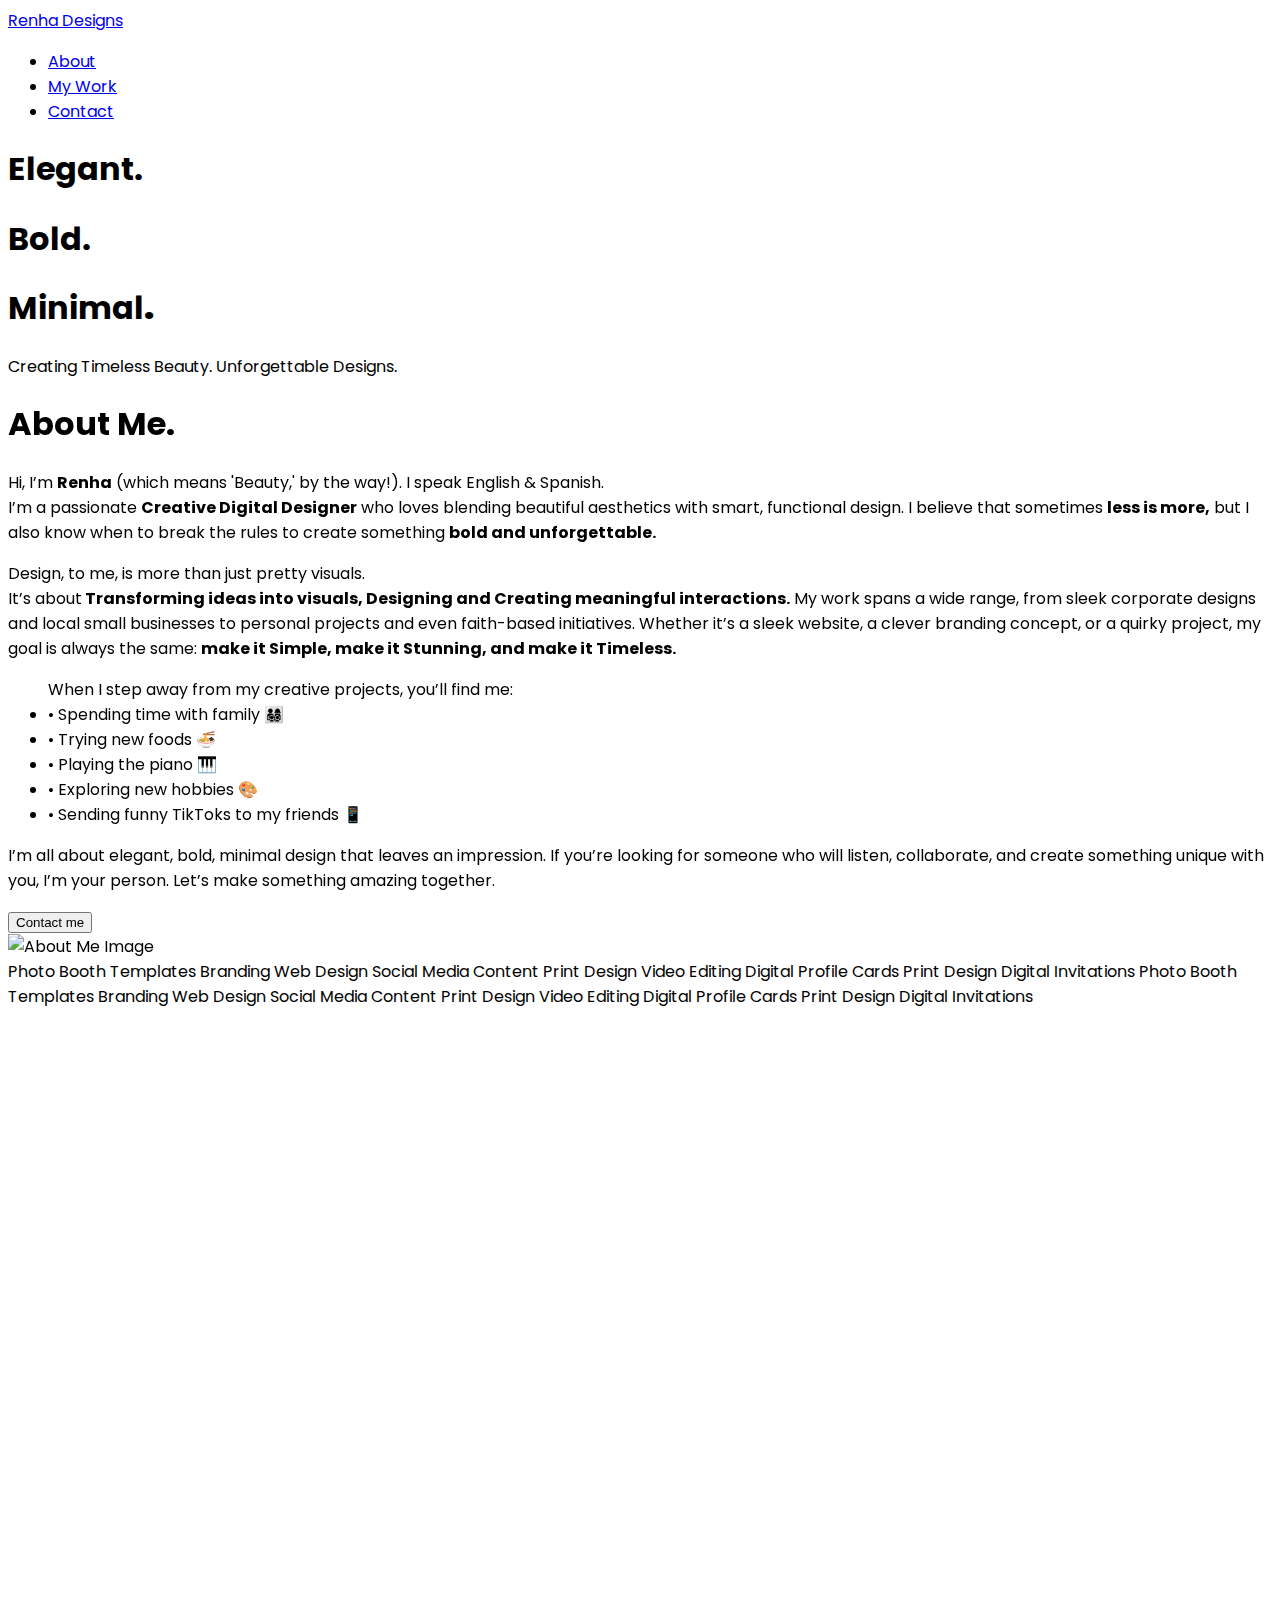
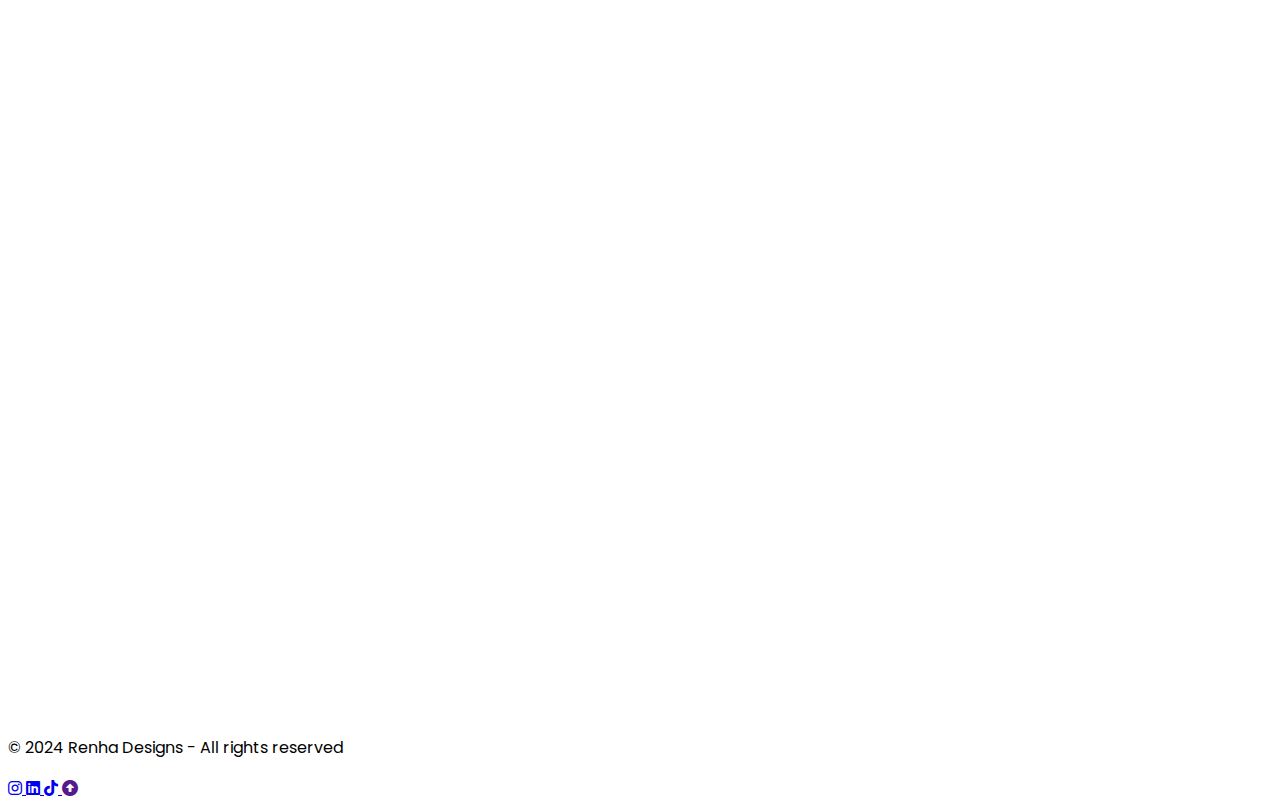
==== Blog/index.html @ b9afbd90 "Update index.html" ====
<!DOCTYPE html>
<html lang="en">
<head>
    <meta charset="UTF-8">
    <meta name="viewport" content="width=device-width, initial-scale=1.0">
    <title>GK Portafolio</title>
    <script src="https://cdn.tailwindcss.com"></script> <!--Calling Tailwind classes-->
    <link
    rel="stylesheet"
    href="https://cdnjs.cloudflare.com/ajax/libs/animate.css/4.1.1/animate.min.css"/> <!--Calling Animate Css animations-->
    <link rel="stylesheet" href="https://cdnjs.cloudflare.com/ajax/libs/font-awesome/6.0.0-beta3/css/all.min.css" /> <!--Calling Icons-->
    <link href="https://unpkg.com/aos@2.3.1/dist/aos.css" rel="stylesheet"> <!--Calling AOS Animations-->
    <style>
        @import url('https://fonts.googleapis.com/css2?family=Poppins:wght@400;600&display=swap'); /*Importing Font*/
        body {
            font-family: 'Poppins', sans-serif;
        }
        @keyframes marquee {   /*Calling Marquee animation from Tailwind*/
            -15% { transform: translateX(100%); }
            100% { transform: translateX(-100%); }
        }
        .marquee {
            animation: marquee 35s linear infinite;
        }
    </style>
</head>
<body class="h-screen">

    <!-- Background covering full page -->
    <div class="h-full bg-cover bg-left relative" style="background-image: url('Imagenes/GenesisHome.png');">
        
    <!-- Transparent Nav Bar -->
    <nav class="absolute top-0 left-0 w-full flex justify-between items-center px-6 py-4 bg-transparent">
           <div class="text-white font-bold text-2xl">
              <a href="#">Renha Designs</a>
         </div>
          <div>
             <ul class="flex space-x-6 text-white font-semibold">
                  <li><a href="#about" class="hover:text-amber-400">About</a></li>
                  <li><a href="#mywork" class="hover:text-amber-400">My Work</a></li>
                 <li><a href="#contactme" class="hover:text-amber-400">Contact</a></li>
             </ul>
          </div>
       </nav>

        <!-- Header -->
        <div class="h-full grid grid-cols-1 md:grid-cols-2 items-center">
            <header class="absolute right-0 top-2/3 md:static md:col-span-2 md:col-start-2 md:translate-y-4 px-8 text-left">
                <h1 class="animate__animated animate__fadeIn animate__slow text-4xl md:text-7xl font-bold text-white">Elegant.</h1>
                <h1 class="animate__animated animate__fadeIn animate__slow animate__delay-1s text-4xl md:text-7xl font-bold text-white">Bold.</h1>
                <h1 class="animate__animated animate__fadeIn animate__slow animate__delay-2s text-4xl md:text-7xl font-bold text-white">Minimal<strong class="text-amber-400">.</strong></h1>
                <p class="animate__animated animate__fadeInUp animate__slow animate__delay-2s text-xl md:text-2xl text-white mt-4">Creating Timeless Beauty. Unforgettable Designs.</p>
            </header>
        </div>

    </div>
    <!-- About Me -->
    <section  id="about" class="bg-black text-white p-8 py-20">
        <div class="container mx-auto px-4 grid grid-cols-1 md:grid-cols-2 gap-10 items-center">
            <!-- Left Column: Who I Am -->
            <div 
               data-aos="fade-up" data-aos-duration="1500">
                <h1 class="text-6xl font-bold mb-6">About Me.</h1>
                   <p class="text-base">
                       Hi, I’m <strong class="text-amber-400">Renha</strong> (which means 'Beauty,' by the way!). I speak English & Spanish.<br> I’m a passionate <strong class="text-red-500">Creative Digital Designer</strong> who loves blending beautiful aesthetics with smart, functional design. I believe that sometimes <strong> less is more,</strong> but I also know when to break the rules to create something <strong class="text-amber-400"> bold and unforgettable.</strong>
                       </p>
                   <p class="text-base mt-2">
                      Design, to me, is more than just pretty visuals.<br>
                      It’s about<strong class="italic"> Transforming ideas into visuals, Designing and Creating meaningful interactions.</strong> My work spans a wide range, from sleek corporate designs and local small businesses to personal projects and even faith-based initiatives.
                      Whether it’s a sleek website, a clever branding concept, or a quirky project, my goal is always the same: <strong class="text-amber-400">make it Simple, make it Stunning, and make it Timeless.</strong>
                  </p>
                  <ul class="text-base mt-2"> When I step away from my creative projects, you’ll find me:
                    <li>•	Spending time with family 👨‍👩‍👧‍👦</li>
                     <li>•	Trying new foods 🍜</li>
                     <li>•	Playing the piano 🎹</li>
                   <li>• Exploring new hobbies 🎨</li>
                      <li>•	Sending funny TikToks to my friends 📱</li>
                  </ul>
                  <p class="text-base mt-2">
                   I’m all about elegant, bold, minimal design that leaves an impression. If you’re looking for someone who will listen, collaborate, and create something unique with you, I’m your person.
                     Let’s make something amazing together.
                  </p>
                  <a href="#contactme">
                  <button class="bg-white text-black font-semibold mt-5 py-2 px-4 border rounded hover:bg-amber-400 hover:text-white transition border-none duration-300"> Contact me
                   </button>
                  </a>
               </div>

                <!-- Right Column: GenesisAbout -->
                <div class="flex justify-center"
                data-aos="fade-up"
                data-aos-duration="1500">
                    <img class="rounded-lg w-auto h-auto px-12" src="Imagenes/GenesisAbout.png" alt="About Me Image">
                </div>
            </div>
        </section>

    <!-- Inifinite Marquee-->
     <div class="overflow-hidden bg-black">
          <div class="flex marquee space-x-10 text-white text-xl font-bold whitespace-nowrap">
                    <span>Photo Booth Templates</span>
                    <span>Branding</span>
                    <span>Web Design</span>
                    <span>Social Media Content</span>
                    <span>Print Design</span>
                    <span>Video Editing</span>
                    <span>Digital Profile Cards</span>
                    <span>Print Design</span>
                    <span>Digital Invitations</span>
                    <span>Photo Booth Templates</span>
                    <span>Branding</span>
                    <span>Web Design</span>
                    <span>Social Media Content</span>
                    <span>Print Design</span>
                    <span>Video Editing</span>
                    <span>Digital Profile Cards</span>
                    <span>Print Design</span>
                    <span>Digital Invitations</span>
         </div>

      <!-- Portafolio -->
      <main id="mywork" class="container mx-auto mt-0 px-4 bg-black py-10"
            data-aos="fade-up"
            data-aos-duration="2000">
        <h1 class="text-6xl text-white font-bold mt-0 mb-8">Some of my Work.</h1>
            
        <!-- Portafolio Grid -->
        <div class="grid grid-cols-1 md:grid-cols-3 gap-8"
             data-aos="fade-up"
             data-aos-duration="1000">

            <!-- Proyect 1 -->
            <article class="bg-white rounded-lg overflow-hidden">
                <img class="w-full h-48 object-cover" src="Imagenes/MESAFLYER.png" alt="flyermockup">
                <div class="p-6">
                    <h2 class="text-2xl font-semibold text-black">Print Design</h2>
                    <p class="text-gray-600 mt-2 mb-4">Print-ready designs for flyers, banners, business cards, brochures, invitations and photo booth templates for print or digital use.</p>
                    <a href="#" class="text-amber-600 hover:underline">View more</a>
                </div>
            </article>

            <!-- Proyect 2 -->
            <article class="bg-white rounded-lg overflow-hidden">
                <img class="w-full h-48 object-cover" src="Imagenes/CanvaSites.png" alt="profilecard">
                <div class="p-6">
                    <h2 class="text-2xl font-semibold text-black">Digital Profile Cards</h2>
                    <p class="text-gray-600 mt-2 mb-4">Mini websites showcasing business or professional personas with key links, custom domains, and optional Tap keychains.</p>
                    <a href="#" class="text-amber-600 hover:underline">View more</a>
                </div>
            </article>

            <!-- Proyect 3 -->
            <article class="bg-white rounded-lg overflow-hidden">
                <img class="w-full h-48 object-cover" src="Imagenes/socialmediacontent.png" alt="SocialMediaContent">
                <div class="p-6">
                    <h2 class="text-2xl font-semibold text-black">Social Media Content</h2>
                    <p class="text-gray-600 mt-2 mb-4">Cohesive Designs. Posts, stories, carousels, and reels across platforms like Facebook, Instagram, TikTok, and LinkedIn.</p>
                    <a href="#" class="text-amber-600 hover:underline">View more</a>
                </div>
            </article>
            <!-- Proyect 4 -->
            <article class="bg-white rounded-lg overflow-hidden">
                <img class="w-full h-48 object-cover" src="Imagenes/DMK-moodboard.png" alt="moodboard">
                <div class="p-6">
                    <h2 class="text-2xl font-semibold text-black">Branding Design</h2>
                    <p class="text-gray-600 mt-2 mb-4">Beyond logos. We craft identities—your brand’s personality, tone, colors, typography, and perfect harmony.</p>
                    <a href="#" class="text-amber-600 hover:underline">View more</a>
                </div>
            </article>
            <!-- Proyect 5 -->
            <article class="bg-white rounded-lg overflow-hidden">
                <img class="w-full h-48 object-cover" src="Imagenes/proposaldesign.png" alt="Proposal Design">
                <div class="p-6">
                    <h2 class="text-2xl font-semibold text-black">Proposal Design for RFP's</h2>
                    <p class="text-gray-600 mt-2 mb-4">Transforming text into branded, polished presentations for RFP submissions, highlighting key information with style.</p>
                    <a href="#" class="text-amber-600 hover:underline">View more</a>
                </div>
            </article>
            <!-- Proyect 6 -->
            <article class="bg-white rounded-lg overflow-hidden">
                <img class="w-full h-48 object-cover" src="Imagenes/digitalinvitation.png" alt="Digital Invitation">
                <div class="p-6">
                    <h2 class="text-2xl font-semibold text-black">Digital Invitations</h2>
                    <p class="text-gray-600 mt-2 mb-4">Interactive mini-sites customized with event themes, live countdown timer, maps, gift registries, and RSVP features.</p>
                    <a href="#" class="text-amber-600 hover:underline">View more</a>
                </div>
            </article>
        </div>
    </main>
    <!-- Contact Me Form -->
<section id="contactme" class="bg-black px-6 py-12 text-white"
        data-aos="flip-up"
        data-aos-duration="1500">
    <div class="container mx-auto max-w-lg">
      <!-- Título del Formulario -->
      <h2 class="mb-8 text-center text-6xl font-bold">Contact Me.</h2>
  
      <!-- Formulario -->
      <form class="space-y-4">
        <!-- Campo Nombre -->
        <div>
          <label for="name" class="mb-2 block font-bold">Name</label>
          <input type="text" id="name" placeholder="Enter your name" class="w-full rounded border text-black px-4 py-2" required />
        </div>
  
        <!-- Campo Email -->
        <div>
          <label for="email" class="mb-2 block font-bold">Email</label>
          <input type="email" id="email" placeholder="Enter your email" class="w-full rounded border text-black px-4 py-2" required />
        </div>
  
        <!-- Campo Service Required -->
        <div>
          <label for="service" class="mb-2 block font-bold">Service Required</label>
          <select id="service" class="w-full rounded border text-black px-4 py-2" required>
            <option value="" disabled selected>Select a service</option>
            <option value="web-design">Web Design</option>
            <option value="digital-design">Digital Design</option>
            <option value="print-design">print Design</option>
            <option value="branding">Branding</option>
            <option value="video-edition">Video Editing</option>
            <option value="smc">Social Media Content</option>
            <option value="other">Other</option>
          </select>
        </div>
  
         <div>
          <label for="description" class="mb-2 block font-bold">Tell me more:</label>
          <input type="text" id="description" placeholder="Please describe the project" class="w-full rounded border text-black px-4 py-6" required />
        </div>
        <!-- Campo Idioma -->
        <div>
          <label for="language" class="mb-2 block font-bold">Language Preference<label>
          <select id="language" class="w-full rounded border text-black px-4 py-2" required>
            <option value="english">English</option>
            <option value="spanish">Español</option>
          </select>
        </div>
  
        <!-- Botón Enviar -->
        <div class="text-center">
          <button type="submit" class="rounded bg-white px-6 py-2 font-semibold text-black transition duration-300 hover:bg-amber-400 hover:text-white">Submit</button>
        </div>
      </form>
    </div>
  </section>

    <!-- Footer -->
    <footer class="bg-black py-6 mt-10">
        <div class="container mx-auto text-center text-white">
            <p>© 2024 Renha Designs - All rights reserved</p>
            <div class="flex justify-center space-x-6 my-4">
      <!-- Instagram Icon -->
      <a href="https://instagram.com" class="text-white transition hover:text-amber-400">
        <i class="fab fa-instagram text-2xl"></i>
      </a>

      <!-- LinkedIn Icon -->
      <a href="https://linkedin.com" class="text-white transition hover:text-amber-400">
        <i class="fab fa-linkedin text-2xl"></i>
      </a>

      <!-- TikTok Icon -->
      <a href="https://tiktok.com" class="text-white transition hover:text-amber-400">
        <i class="fab fa-tiktok text-2xl"></i>
      </a>

      <!-- Back to Home Icon -->
      <a href="" class="text-white transition hover:text-amber-400">
        <i class="fa-solid fa-circle-up text-2xl"></i>
      </a>
    </div>
        </div>
    </footer>
</body>

    <script src="https://unpkg.com/aos@2.3.1/dist/aos.js"></script> <!--Must be in html document for AOS animations to work. Can be located after body-->
    <script>  
    AOS.init();
    </script>
</html>
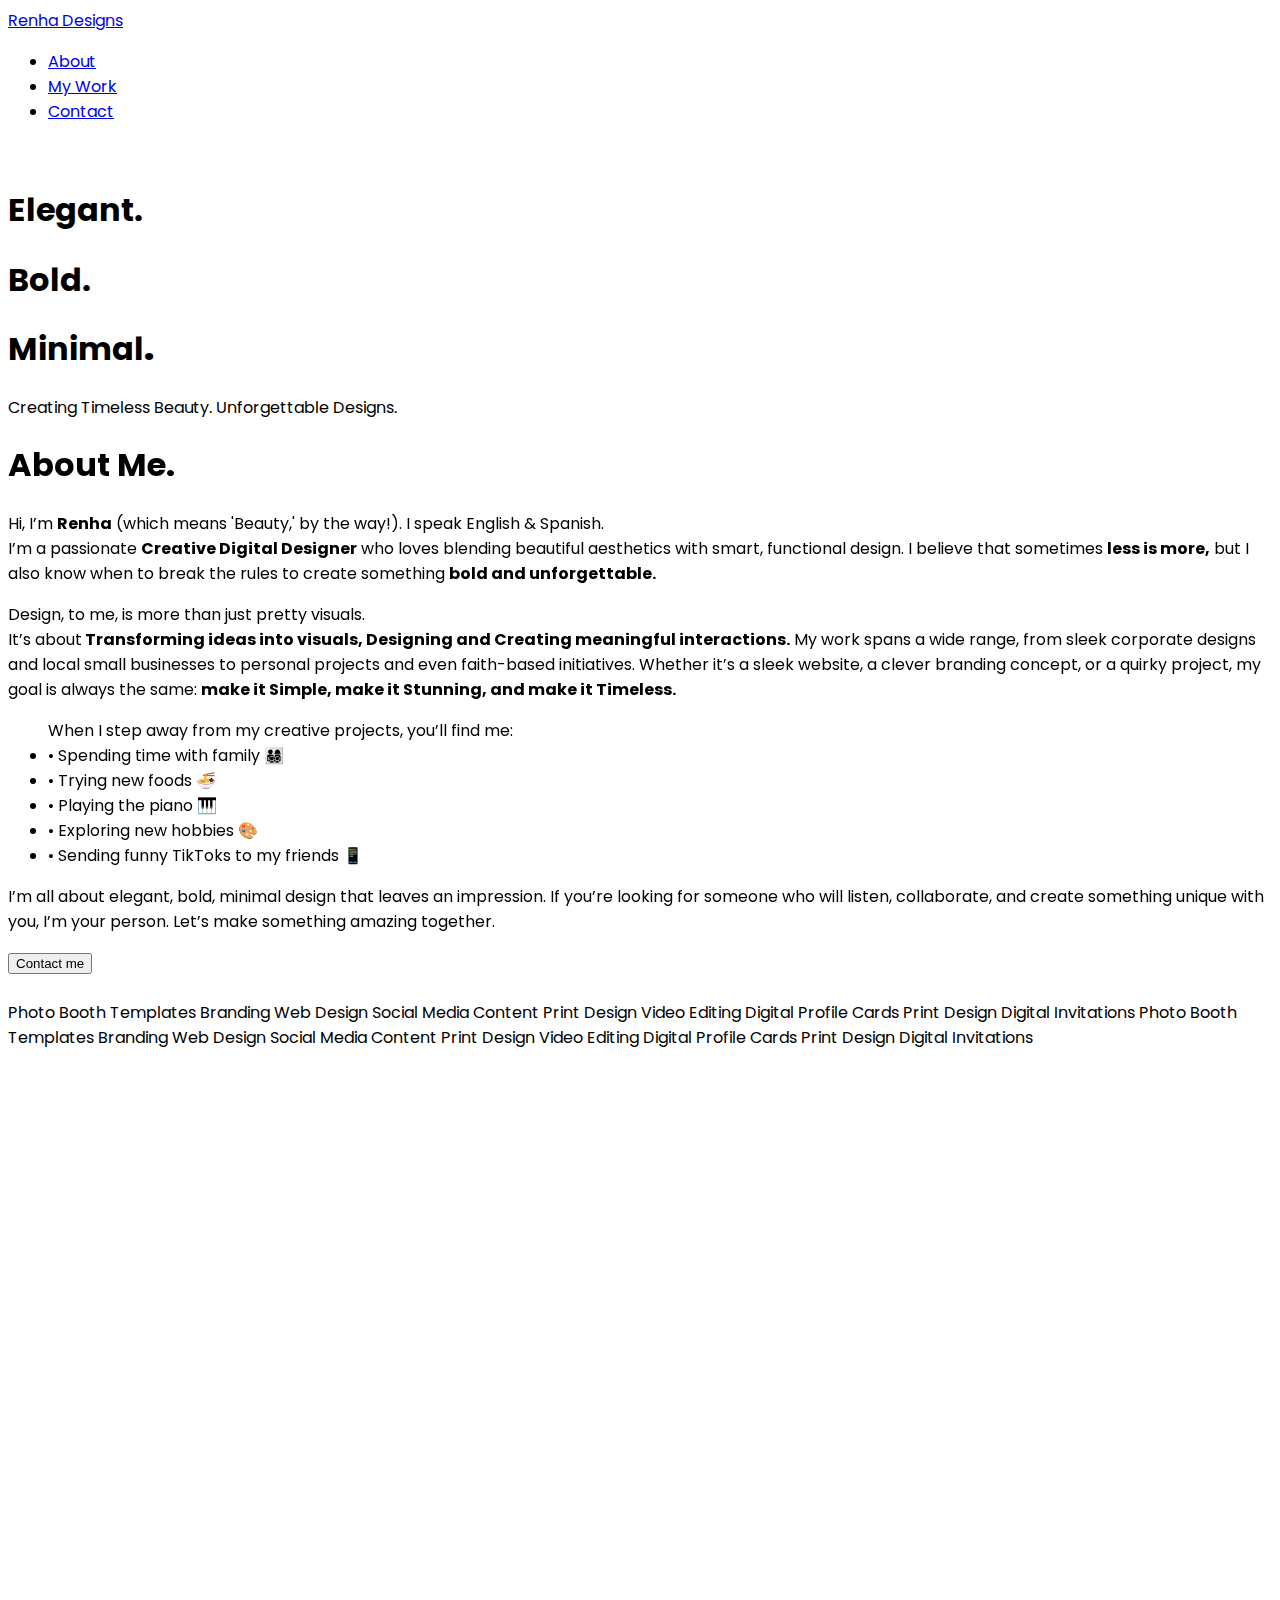
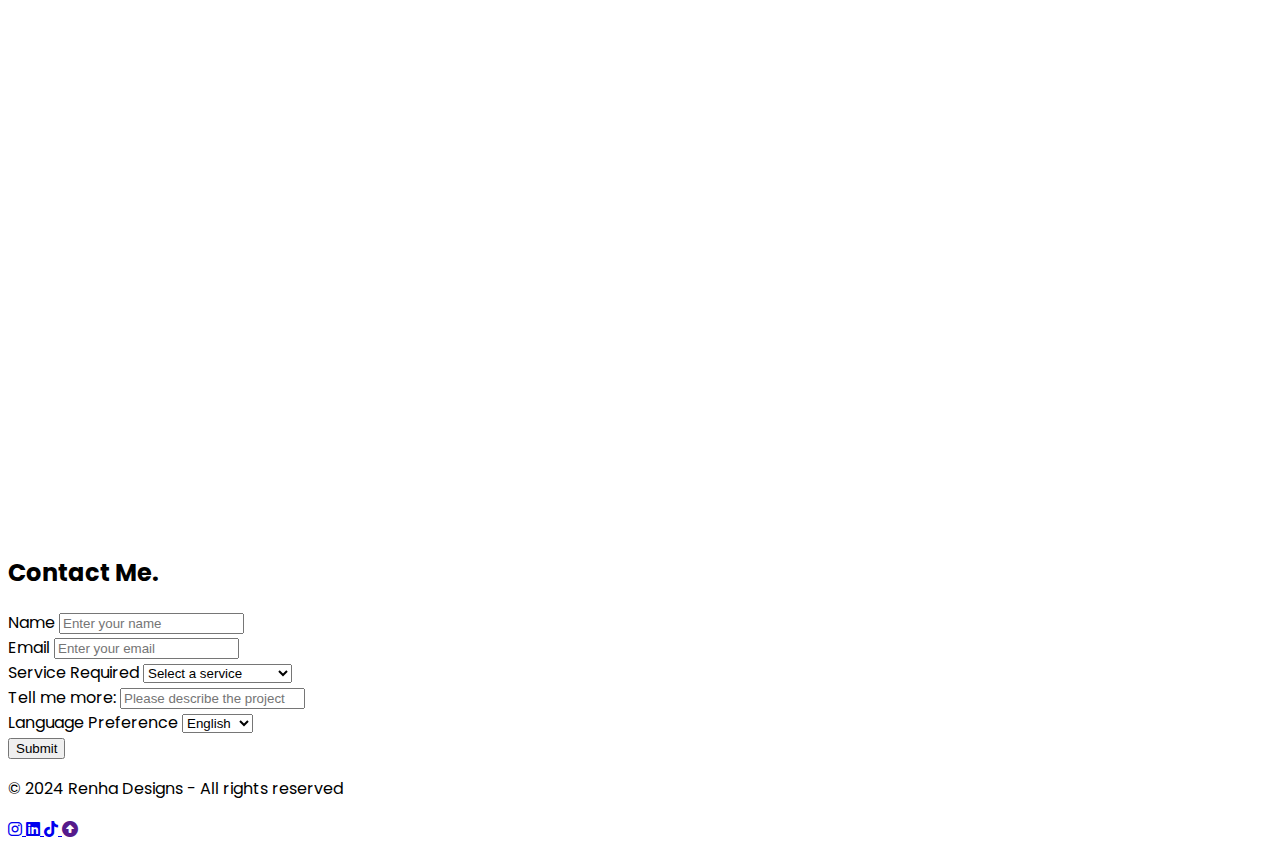
==== commit 2fa1e29b: "Update index.html" ====
--- a/Blog/index.html
+++ b/Blog/index.html
@@ -1,281 +1,435 @@
 <!DOCTYPE html>
 <html lang="en">
-<head>
-    <meta charset="UTF-8">
-    <meta name="viewport" content="width=device-width, initial-scale=1.0">
+  <head>
+    <meta charset="UTF-8" />
+    <meta name="viewport" content="width=device-width, initial-scale=1.0" />
     <title>GK Portafolio</title>
-    <script src="https://cdn.tailwindcss.com"></script> <!--Calling Tailwind classes-->
+    <script src="https://cdn.tailwindcss.com"></script>
+    <!--Calling Tailwind classes-->
     <link
-    rel="stylesheet"
-    href="https://cdnjs.cloudflare.com/ajax/libs/animate.css/4.1.1/animate.min.css"/> <!--Calling Animate Css animations-->
-    <link rel="stylesheet" href="https://cdnjs.cloudflare.com/ajax/libs/font-awesome/6.0.0-beta3/css/all.min.css" /> <!--Calling Icons-->
-    <link href="https://unpkg.com/aos@2.3.1/dist/aos.css" rel="stylesheet"> <!--Calling AOS Animations-->
+      rel="stylesheet"
+      href="https://cdnjs.cloudflare.com/ajax/libs/animate.css/4.1.1/animate.min.css"
+    />
+    <!--Calling Animate Css animations-->
+    <link
+      rel="stylesheet"
+      href="https://cdnjs.cloudflare.com/ajax/libs/font-awesome/6.0.0-beta3/css/all.min.css"
+    />
+    <!--Calling Icons-->
+    <link href="https://unpkg.com/aos@2.3.1/dist/aos.css" rel="stylesheet" />
+    <!--Calling AOS Animations-->
     <style>
-        @import url('https://fonts.googleapis.com/css2?family=Poppins:wght@400;600&display=swap'); /*Importing Font*/
-        body {
-            font-family: 'Poppins', sans-serif;
+      @import url("https://fonts.googleapis.com/css2?family=Poppins:wght@400;600&display=swap"); /*Importing Font*/
+      body {
+        font-family: "Poppins", sans-serif;
+      }
+      @keyframes marquee {
+        /*Calling Marquee animation from Tailwind*/
+        -15% {
+          transform: translateX(100%);
         }
-        @keyframes marquee {   /*Calling Marquee animation from Tailwind*/
-            -15% { transform: translateX(100%); }
-            100% { transform: translateX(-100%); }
+        100% {
+          transform: translateX(-100%);
         }
-        .marquee {
-            animation: marquee 35s linear infinite;
-        }
+      }
+      .marquee {
+        animation: marquee 35s linear infinite;
+      }
     </style>
-</head>
-<body class="h-screen">
-
+  </head>
+  <body class="bg-black">
     <!-- Background covering full page -->
-    <div class="h-full bg-cover bg-left relative" style="background-image: url('Imagenes/GenesisHome.png');">
-        
-    <!-- Transparent Nav Bar -->
-    <nav class="absolute top-0 left-0 w-full flex justify-between items-center px-6 py-4 bg-transparent">
-           <div class="text-white font-bold text-2xl">
-              <a href="#">Renha Designs</a>
-         </div>
-          <div>
-             <ul class="flex space-x-6 text-white font-semibold">
-                  <li><a href="#about" class="hover:text-amber-400">About</a></li>
-                  <li><a href="#mywork" class="hover:text-amber-400">My Work</a></li>
-                 <li><a href="#contactme" class="hover:text-amber-400">Contact</a></li>
-             </ul>
-          </div>
-       </nav>
-
-        <!-- Header -->
-        <div class="h-full grid grid-cols-1 md:grid-cols-2 items-center">
-            <header class="absolute right-0 top-2/3 md:static md:col-span-2 md:col-start-2 md:translate-y-4 px-8 text-left">
-                <h1 class="animate__animated animate__fadeIn animate__slow text-4xl md:text-7xl font-bold text-white">Elegant.</h1>
-                <h1 class="animate__animated animate__fadeIn animate__slow animate__delay-1s text-4xl md:text-7xl font-bold text-white">Bold.</h1>
-                <h1 class="animate__animated animate__fadeIn animate__slow animate__delay-2s text-4xl md:text-7xl font-bold text-white">Minimal<strong class="text-amber-400">.</strong></h1>
-                <p class="animate__animated animate__fadeInUp animate__slow animate__delay-2s text-xl md:text-2xl text-white mt-4">Creating Timeless Beauty. Unforgettable Designs.</p>
-            </header>
-        </div>
-
+    <div>
+      <!-- Transparent Nav Bar -->
+      <nav
+        class="w-full flex justify-between items-center px-6 py-4 bg-transparent"
+      >
+        <div class="text-white font-bold text-2xl">
+          <a href="#">Renha Designs</a>
+        </div>
+        <div>
+          <ul class="flex space-x-6 text-white font-semibold">
+            <li><a href="#about" class="hover:text-amber-400">About</a></li>
+            <li><a href="#mywork" class="hover:text-amber-400">My Work</a></li>
+            <li>
+              <a href="#contactme" class="hover:text-amber-400">Contact</a>
+            </li>
+          </ul>
+        </div>
+      </nav>
+      <!-- Header -->
+      <div class="min-h-[80vh] grid grid-cols-1 md:grid-cols-2 items-center">
+        <div>
+          <img src="./Imagenes/GenesisMain.jpeg" alt="">
+        </div>
+        <header
+          class="absolute right-0 top-2/3 md:static md:col-span-2 md:col-start-2 md:translate-y-4 px-8 text-left"
+        >
+          <h1
+            class="animate__animated animate__fadeIn animate__slow text-4xl md:text-7xl font-bold text-white"
+          >
+            Elegant.
+          </h1>
+          <h1
+            class="animate__animated animate__fadeIn animate__slow animate__delay-1s text-4xl md:text-7xl font-bold text-white"
+          >
+            Bold.
+          </h1>
+          <h1
+            class="animate__animated animate__fadeIn animate__slow animate__delay-2s text-4xl md:text-7xl font-bold text-white"
+          >
+            Minimal<strong class="text-amber-400">.</strong>
+          </h1>
+          <p
+            class="animate__animated animate__fadeInUp animate__slow animate__delay-2s text-xl md:text-2xl text-white mt-4"
+          >
+            Creating Timeless Beauty. Unforgettable Designs.
+          </p>
+        </header>
+      </div>
     </div>
     <!-- About Me -->
-    <section  id="about" class="bg-black text-white p-8 py-20">
-        <div class="container mx-auto px-4 grid grid-cols-1 md:grid-cols-2 gap-10 items-center">
-            <!-- Left Column: Who I Am -->
-            <div 
-               data-aos="fade-up" data-aos-duration="1500">
-                <h1 class="text-6xl font-bold mb-6">About Me.</h1>
-                   <p class="text-base">
-                       Hi, I’m <strong class="text-amber-400">Renha</strong> (which means 'Beauty,' by the way!). I speak English & Spanish.<br> I’m a passionate <strong class="text-red-500">Creative Digital Designer</strong> who loves blending beautiful aesthetics with smart, functional design. I believe that sometimes <strong> less is more,</strong> but I also know when to break the rules to create something <strong class="text-amber-400"> bold and unforgettable.</strong>
-                       </p>
-                   <p class="text-base mt-2">
-                      Design, to me, is more than just pretty visuals.<br>
-                      It’s about<strong class="italic"> Transforming ideas into visuals, Designing and Creating meaningful interactions.</strong> My work spans a wide range, from sleek corporate designs and local small businesses to personal projects and even faith-based initiatives.
-                      Whether it’s a sleek website, a clever branding concept, or a quirky project, my goal is always the same: <strong class="text-amber-400">make it Simple, make it Stunning, and make it Timeless.</strong>
-                  </p>
-                  <ul class="text-base mt-2"> When I step away from my creative projects, you’ll find me:
-                    <li>•	Spending time with family 👨‍👩‍👧‍👦</li>
-                     <li>•	Trying new foods 🍜</li>
-                     <li>•	Playing the piano 🎹</li>
-                   <li>• Exploring new hobbies 🎨</li>
-                      <li>•	Sending funny TikToks to my friends 📱</li>
-                  </ul>
-                  <p class="text-base mt-2">
-                   I’m all about elegant, bold, minimal design that leaves an impression. If you’re looking for someone who will listen, collaborate, and create something unique with you, I’m your person.
-                     Let’s make something amazing together.
-                  </p>
-                  <a href="#contactme">
-                  <button class="bg-white text-black font-semibold mt-5 py-2 px-4 border rounded hover:bg-amber-400 hover:text-white transition border-none duration-300"> Contact me
-                   </button>
-                  </a>
-               </div>
-
-                <!-- Right Column: GenesisAbout -->
-                <div class="flex justify-center"
-                data-aos="fade-up"
-                data-aos-duration="1500">
-                    <img class="rounded-lg w-auto h-auto px-12" src="Imagenes/GenesisAbout.png" alt="About Me Image">
-                </div>
-            </div>
-        </section>
-
+    <section id="about" class="bg-black text-white p-8 py-20">
+      <div
+        class="container mx-auto px-4 grid grid-cols-1 md:grid-cols-2 gap-10 items-center"
+      >
+        <!-- Left Column: Who I Am -->
+        <div data-aos="fade-up" data-aos-duration="1500">
+          <h1 class="text-6xl font-bold mb-6">About Me.</h1>
+          <p class="text-base">
+            Hi, I’m <strong class="text-amber-400">Renha</strong> (which means
+            'Beauty,' by the way!). I speak English & Spanish.<br />
+            I’m a passionate
+            <strong class="text-red-500">Creative Digital Designer</strong> who
+            loves blending beautiful aesthetics with smart, functional design. I
+            believe that sometimes <strong> less is more,</strong> but I also
+            know when to break the rules to create something
+            <strong class="text-amber-400"> bold and unforgettable.</strong>
+          </p>
+          <p class="text-base mt-2">
+            Design, to me, is more than just pretty visuals.<br />
+            It’s about<strong class="italic">
+              Transforming ideas into visuals, Designing and Creating meaningful
+              interactions.</strong
+            >
+            My work spans a wide range, from sleek corporate designs and local
+            small businesses to personal projects and even faith-based
+            initiatives. Whether it’s a sleek website, a clever branding
+            concept, or a quirky project, my goal is always the same:
+            <strong class="text-amber-400"
+              >make it Simple, make it Stunning, and make it Timeless.</strong
+            >
+          </p>
+          <ul class="text-base mt-2">
+            When I step away from my creative projects, you’ll find me:
+            <li>• Spending time with family 👨‍👩‍👧‍👦</li>
+            <li>• Trying new foods 🍜</li>
+            <li>• Playing the piano 🎹</li>
+            <li>• Exploring new hobbies 🎨</li>
+            <li>• Sending funny TikToks to my friends 📱</li>
+          </ul>
+          <p class="text-base mt-2">
+            I’m all about elegant, bold, minimal design that leaves an
+            impression. If you’re looking for someone who will listen,
+            collaborate, and create something unique with you, I’m your person.
+            Let’s make something amazing together.
+          </p>
+          <a href="#contactme">
+            <button
+              class="bg-white text-black font-semibold mt-5 py-2 px-4 border rounded hover:bg-amber-400 hover:text-white transition border-none duration-300"
+            >
+              Contact me
+            </button>
+          </a>
+        </div>
+        <!-- Right Column: GenesisAbout -->
+        <div
+          class="flex justify-center"
+          data-aos="fade-up"
+          data-aos-duration="1500"
+        >
+          <img
+            class="rounded-lg w-auto h-auto px-12"
+            src="Imagenes/GenesisAbout.png"
+            alt="About Me Image"
+          />
+        </div>
+      </div>
+    </section>
     <!-- Inifinite Marquee-->
-     <div class="overflow-hidden bg-black">
-          <div class="flex marquee space-x-10 text-white text-xl font-bold whitespace-nowrap">
-                    <span>Photo Booth Templates</span>
-                    <span>Branding</span>
-                    <span>Web Design</span>
-                    <span>Social Media Content</span>
-                    <span>Print Design</span>
-                    <span>Video Editing</span>
-                    <span>Digital Profile Cards</span>
-                    <span>Print Design</span>
-                    <span>Digital Invitations</span>
-                    <span>Photo Booth Templates</span>
-                    <span>Branding</span>
-                    <span>Web Design</span>
-                    <span>Social Media Content</span>
-                    <span>Print Design</span>
-                    <span>Video Editing</span>
-                    <span>Digital Profile Cards</span>
-                    <span>Print Design</span>
-                    <span>Digital Invitations</span>
-         </div>
-
-      <!-- Portafolio -->
-      <main id="mywork" class="container mx-auto mt-0 px-4 bg-black py-10"
-            data-aos="fade-up"
-            data-aos-duration="2000">
-        <h1 class="text-6xl text-white font-bold mt-0 mb-8">Some of my Work.</h1>
-            
-        <!-- Portafolio Grid -->
-        <div class="grid grid-cols-1 md:grid-cols-3 gap-8"
-             data-aos="fade-up"
-             data-aos-duration="1000">
-
-            <!-- Proyect 1 -->
-            <article class="bg-white rounded-lg overflow-hidden">
-                <img class="w-full h-48 object-cover" src="Imagenes/MESAFLYER.png" alt="flyermockup">
-                <div class="p-6">
-                    <h2 class="text-2xl font-semibold text-black">Print Design</h2>
-                    <p class="text-gray-600 mt-2 mb-4">Print-ready designs for flyers, banners, business cards, brochures, invitations and photo booth templates for print or digital use.</p>
-                    <a href="#" class="text-amber-600 hover:underline">View more</a>
-                </div>
-            </article>
-
-            <!-- Proyect 2 -->
-            <article class="bg-white rounded-lg overflow-hidden">
-                <img class="w-full h-48 object-cover" src="Imagenes/CanvaSites.png" alt="profilecard">
-                <div class="p-6">
-                    <h2 class="text-2xl font-semibold text-black">Digital Profile Cards</h2>
-                    <p class="text-gray-600 mt-2 mb-4">Mini websites showcasing business or professional personas with key links, custom domains, and optional Tap keychains.</p>
-                    <a href="#" class="text-amber-600 hover:underline">View more</a>
-                </div>
-            </article>
-
-            <!-- Proyect 3 -->
-            <article class="bg-white rounded-lg overflow-hidden">
-                <img class="w-full h-48 object-cover" src="Imagenes/socialmediacontent.png" alt="SocialMediaContent">
-                <div class="p-6">
-                    <h2 class="text-2xl font-semibold text-black">Social Media Content</h2>
-                    <p class="text-gray-600 mt-2 mb-4">Cohesive Designs. Posts, stories, carousels, and reels across platforms like Facebook, Instagram, TikTok, and LinkedIn.</p>
-                    <a href="#" class="text-amber-600 hover:underline">View more</a>
-                </div>
-            </article>
-            <!-- Proyect 4 -->
-            <article class="bg-white rounded-lg overflow-hidden">
-                <img class="w-full h-48 object-cover" src="Imagenes/DMK-moodboard.png" alt="moodboard">
-                <div class="p-6">
-                    <h2 class="text-2xl font-semibold text-black">Branding Design</h2>
-                    <p class="text-gray-600 mt-2 mb-4">Beyond logos. We craft identities—your brand’s personality, tone, colors, typography, and perfect harmony.</p>
-                    <a href="#" class="text-amber-600 hover:underline">View more</a>
-                </div>
-            </article>
-            <!-- Proyect 5 -->
-            <article class="bg-white rounded-lg overflow-hidden">
-                <img class="w-full h-48 object-cover" src="Imagenes/proposaldesign.png" alt="Proposal Design">
-                <div class="p-6">
-                    <h2 class="text-2xl font-semibold text-black">Proposal Design for RFP's</h2>
-                    <p class="text-gray-600 mt-2 mb-4">Transforming text into branded, polished presentations for RFP submissions, highlighting key information with style.</p>
-                    <a href="#" class="text-amber-600 hover:underline">View more</a>
-                </div>
-            </article>
-            <!-- Proyect 6 -->
-            <article class="bg-white rounded-lg overflow-hidden">
-                <img class="w-full h-48 object-cover" src="Imagenes/digitalinvitation.png" alt="Digital Invitation">
-                <div class="p-6">
-                    <h2 class="text-2xl font-semibold text-black">Digital Invitations</h2>
-                    <p class="text-gray-600 mt-2 mb-4">Interactive mini-sites customized with event themes, live countdown timer, maps, gift registries, and RSVP features.</p>
-                    <a href="#" class="text-amber-600 hover:underline">View more</a>
-                </div>
-            </article>
-        </div>
+    <div class="overflow-hidden bg-black">
+      <div
+        class="flex marquee space-x-10 text-white text-xl font-bold whitespace-nowrap"
+      >
+        <span>Photo Booth Templates</span>
+        <span>Branding</span>
+        <span>Web Design</span>
+        <span>Social Media Content</span>
+        <span>Print Design</span>
+        <span>Video Editing</span>
+        <span>Digital Profile Cards</span>
+        <span>Print Design</span>
+        <span>Digital Invitations</span>
+        <span>Photo Booth Templates</span>
+        <span>Branding</span>
+        <span>Web Design</span>
+        <span>Social Media Content</span>
+        <span>Print Design</span>
+        <span>Video Editing</span>
+        <span>Digital Profile Cards</span>
+        <span>Print Design</span>
+        <span>Digital Invitations</span>
+      </div>
+    </div>
+    <!-- Portafolio -->
+    <main
+      id="mywork"
+      class="bg-black px-8"
+      data-aos="fade-up"
+      data-aos-duration="2000"
+    >
+      <h1 class="text-6xl text-white font-bold mt-0 mb-8">Some of my Work.</h1>
+      <!-- Portafolio Grid -->
+      <div
+        class="grid grid-cols-1 md:grid-cols-3 gap-8"
+        data-aos="fade-up"
+        data-aos-duration="1000"
+      >
+        <!-- Proyect 1 -->
+        <article class="bg-white rounded-lg overflow-hidden">
+          <img
+            class="w-full h-48 object-cover"
+            src="Imagenes/MESAFLYER.png"
+            alt="flyermockup"
+          />
+          <div class="p-6">
+            <h2 class="text-2xl font-semibold text-black">Print Design</h2>
+            <p class="text-gray-600 mt-2 mb-4">
+              Print-ready designs for flyers, banners, business cards,
+              brochures, invitations and photo booth templates for print or
+              digital use.
+            </p>
+            <a href="#" class="text-amber-600 hover:underline">View more</a>
+          </div>
+        </article>
+        <!-- Proyect 2 -->
+        <article class="bg-white rounded-lg overflow-hidden">
+          <img
+            class="w-full h-48 object-cover"
+            src="Imagenes/CanvaSites.png"
+            alt="profilecard"
+          />
+          <div class="p-6">
+            <h2 class="text-2xl font-semibold text-black">
+              Digital Profile Cards
+            </h2>
+            <p class="text-gray-600 mt-2 mb-4">
+              Mini websites showcasing business or professional personas with
+              key links, custom domains, and optional Tap keychains.
+            </p>
+            <a href="#" class="text-amber-600 hover:underline">View more</a>
+          </div>
+        </article>
+        <!-- Proyect 3 -->
+        <article class="bg-white rounded-lg overflow-hidden">
+          <img
+            class="w-full h-48 object-cover"
+            src="Imagenes/socialmediacontent.png"
+            alt="SocialMediaContent"
+          />
+          <div class="p-6">
+            <h2 class="text-2xl font-semibold text-black">
+              Social Media Content
+            </h2>
+            <p class="text-gray-600 mt-2 mb-4">
+              Cohesive Designs. Posts, stories, carousels, and reels across
+              platforms like Facebook, Instagram, TikTok, and LinkedIn.
+            </p>
+            <a href="#" class="text-amber-600 hover:underline">View more</a>
+          </div>
+        </article>
+        <!-- Proyect 4 -->
+        <article class="bg-white rounded-lg overflow-hidden">
+          <img
+            class="w-full h-48 object-cover"
+            src="Imagenes/DMK-moodboard.png"
+            alt="moodboard"
+          />
+          <div class="p-6">
+            <h2 class="text-2xl font-semibold text-black">Branding Design</h2>
+            <p class="text-gray-600 mt-2 mb-4">
+              Beyond logos. We craft identities—your brand’s personality, tone,
+              colors, typography, and perfect harmony.
+            </p>
+            <a href="#" class="text-amber-600 hover:underline">View more</a>
+          </div>
+        </article>
+        <!-- Proyect 5 -->
+        <article class="bg-white rounded-lg overflow-hidden">
+          <img
+            class="w-full h-48 object-cover"
+            src="Imagenes/proposaldesign.png"
+            alt="Proposal Design"
+          />
+          <div class="p-6">
+            <h2 class="text-2xl font-semibold text-black">
+              Proposal Design for RFP's
+            </h2>
+            <p class="text-gray-600 mt-2 mb-4">
+              Transforming text into branded, polished presentations for RFP
+              submissions, highlighting key information with style.
+            </p>
+            <a href="#" class="text-amber-600 hover:underline">View more</a>
+          </div>
+        </article>
+        <!-- Proyect 6 -->
+        <article class="bg-white rounded-lg overflow-hidden">
+          <img
+            class="w-full h-48 object-cover"
+            src="Imagenes/digitalinvitation.png"
+            alt="Digital Invitation"
+          />
+          <div class="p-6">
+            <h2 class="text-2xl font-semibold text-black">
+              Digital Invitations
+            </h2>
+            <p class="text-gray-600 mt-2 mb-4">
+              Interactive mini-sites customized with event themes, live
+              countdown timer, maps, gift registries, and RSVP features.
+            </p>
+            <a href="#" class="text-amber-600 hover:underline">View more</a>
+          </div>
+        </article>
+      </div>
     </main>
     <!-- Contact Me Form -->
-<section id="contactme" class="bg-black px-6 py-12 text-white"
-        data-aos="flip-up"
-        data-aos-duration="1500">
-    <div class="container mx-auto max-w-lg">
-      <!-- Título del Formulario -->
-      <h2 class="mb-8 text-center text-6xl font-bold">Contact Me.</h2>
-  
-      <!-- Formulario -->
-      <form class="space-y-4">
-        <!-- Campo Nombre -->
-        <div>
-          <label for="name" class="mb-2 block font-bold">Name</label>
-          <input type="text" id="name" placeholder="Enter your name" class="w-full rounded border text-black px-4 py-2" required />
-        </div>
-  
-        <!-- Campo Email -->
-        <div>
-          <label for="email" class="mb-2 block font-bold">Email</label>
-          <input type="email" id="email" placeholder="Enter your email" class="w-full rounded border text-black px-4 py-2" required />
-        </div>
-  
-        <!-- Campo Service Required -->
-        <div>
-          <label for="service" class="mb-2 block font-bold">Service Required</label>
-          <select id="service" class="w-full rounded border text-black px-4 py-2" required>
-            <option value="" disabled selected>Select a service</option>
-            <option value="web-design">Web Design</option>
-            <option value="digital-design">Digital Design</option>
-            <option value="print-design">print Design</option>
-            <option value="branding">Branding</option>
-            <option value="video-edition">Video Editing</option>
-            <option value="smc">Social Media Content</option>
-            <option value="other">Other</option>
-          </select>
-        </div>
-  
-         <div>
-          <label for="description" class="mb-2 block font-bold">Tell me more:</label>
-          <input type="text" id="description" placeholder="Please describe the project" class="w-full rounded border text-black px-4 py-6" required />
-        </div>
-        <!-- Campo Idioma -->
-        <div>
-          <label for="language" class="mb-2 block font-bold">Language Preference<label>
-          <select id="language" class="w-full rounded border text-black px-4 py-2" required>
-            <option value="english">English</option>
-            <option value="spanish">Español</option>
-          </select>
-        </div>
-  
-        <!-- Botón Enviar -->
-        <div class="text-center">
-          <button type="submit" class="rounded bg-white px-6 py-2 font-semibold text-black transition duration-300 hover:bg-amber-400 hover:text-white">Submit</button>
-        </div>
-      </form>
-    </div>
-  </section>
-
+    <section
+      id="contactme"
+      class="bg-black px-6 py-12 text-white"
+    >
+      <div class="container mx-auto max-w-lg">
+        <!-- Título del Formulario -->
+        <h2 class="mb-8 text-center text-6xl font-bold">Contact Me.</h2>
+        <!-- Formulario -->
+        <form class="space-y-4">
+          <!-- Campo Nombre -->
+          <div>
+            <label for="name" class="mb-2 block font-bold">Name</label>
+            <input
+              type="text"
+              id="name"
+              placeholder="Enter your name"
+              class="w-full rounded border text-black px-4 py-2"
+              required
+            />
+          </div>
+          <!-- Campo Email -->
+          <div>
+            <label for="email" class="mb-2 block font-bold">Email</label>
+            <input
+              type="email"
+              id="email"
+              placeholder="Enter your email"
+              class="w-full rounded border text-black px-4 py-2"
+              required
+            />
+          </div>
+          <!-- Campo Service Required -->
+          <div>
+            <label for="service" class="mb-2 block font-bold"
+              >Service Required</label
+            >
+            <select
+              id="service"
+              class="w-full rounded border text-black px-4 py-2"
+              required
+            >
+              <option value="" disabled selected>Select a service</option>
+              <option value="web-design">Web Design</option>
+              <option value="digital-design">Digital Design</option>
+              <option value="print-design">print Design</option>
+              <option value="branding">Branding</option>
+              <option value="video-edition">Video Editing</option>
+              <option value="smc">Social Media Content</option>
+              <option value="other">Other</option>
+            </select>
+          </div>
+          <div>
+            <label for="description" class="mb-2 block font-bold"
+              >Tell me more:</label
+            >
+            <input
+              type="text"
+              id="description"
+              placeholder="Please describe the project"
+              class="w-full rounded border text-black px-4 py-6"
+              required
+            />
+          </div>
+          <!-- Campo Idioma -->
+          <div>
+            <label for="language" class="mb-2 block font-bold"
+              >Language Preference</label
+            >
+            <select
+              id="language"
+              class="w-full rounded border text-black px-4 py-2"
+              required
+            >
+              <option value="english">English</option>
+              <option value="spanish">Español</option>
+            </select>
+          </div>
+          <!-- Botón Enviar -->
+          <div class="text-center">
+            <button
+              type="submit"
+              class="rounded bg-white px-6 py-2 font-semibold text-black transition duration-300 hover:bg-amber-400 hover:text-white"
+            >
+              Submit
+            </button>
+          </div>
+        </form>
+      </div>
+    </section>
     <!-- Footer -->
     <footer class="bg-black py-6 mt-10">
-        <div class="container mx-auto text-center text-white">
-            <p>© 2024 Renha Designs - All rights reserved</p>
-            <div class="flex justify-center space-x-6 my-4">
-      <!-- Instagram Icon -->
-      <a href="https://instagram.com" class="text-white transition hover:text-amber-400">
-        <i class="fab fa-instagram text-2xl"></i>
-      </a>
+      <div class="container mx-auto text-center text-white">
+        <p>© 2024 Renha Designs - All rights reserved</p>
+        <div class="flex justify-center space-x-6 my-4">
+          <!-- Instagram Icon -->
+          <a
+            href="https://instagram.com"
+            class="text-white transition hover:text-amber-400"
+          >
+            <i class="fab fa-instagram text-2xl"></i>
+          </a>
+          <!-- LinkedIn Icon -->
+          <a
+            href="https://linkedin.com"
+            class="text-white transition hover:text-amber-400"
+          >
+            <i class="fab fa-linkedin text-2xl"></i>
+          </a>
+          <!-- TikTok Icon -->
+          <a
+            href="https://tiktok.com"
+            class="text-white transition hover:text-amber-400"
+          >
+            <i class="fab fa-tiktok text-2xl"></i>
+          </a>
+          <!-- Back to Home Icon -->
+          <a href="" class="text-white transition hover:text-amber-400">
+            <i class="fa-solid fa-circle-up text-2xl"></i>
+          </a>
+        </div>
+      </div>
+    </footer>
+  </body>
 
-      <!-- LinkedIn Icon -->
-      <a href="https://linkedin.com" class="text-white transition hover:text-amber-400">
-        <i class="fab fa-linkedin text-2xl"></i>
-      </a>
-
-      <!-- TikTok Icon -->
-      <a href="https://tiktok.com" class="text-white transition hover:text-amber-400">
-        <i class="fab fa-tiktok text-2xl"></i>
-      </a>
-
-      <!-- Back to Home Icon -->
-      <a href="" class="text-white transition hover:text-amber-400">
-        <i class="fa-solid fa-circle-up text-2xl"></i>
-      </a>
-    </div>
-        </div>
-    </footer>
-</body>
-
-    <script src="https://unpkg.com/aos@2.3.1/dist/aos.js"></script> <!--Must be in html document for AOS animations to work. Can be located after body-->
-    <script>  
+  <script src="https://unpkg.com/aos@2.3.1/dist/aos.js"></script>
+  <!--Must be in html document for AOS animations to work. Can be located after body-->
+  <script>
     AOS.init();
-    </script>
+  </script>
 </html>
